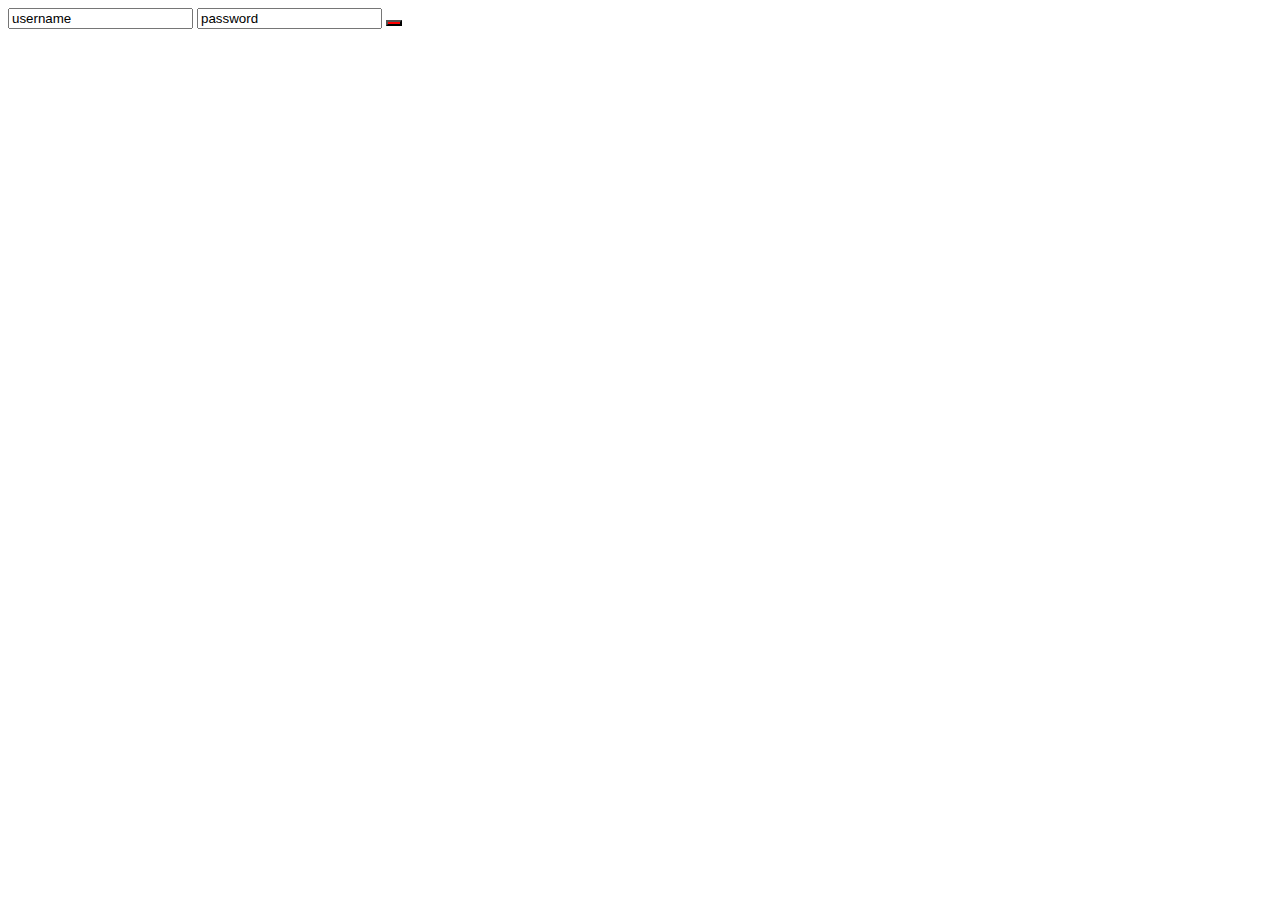
==== Index.html @ 56e2b00e "ファイル構成の作成" ====
<!DOCTYPE html>
<html>
    <head>
        <!-- 本ファイルはUTF8で記述する -->
        <meta http-equiv="Content-Type" content="text/html; charset=UTF-8">

        <!-- CSSをインポートする -->
        <link rel="stylesheet" href="/AppStyle.css" />
    </head>
</html>
<body>

    <!-- ====================================== -->
    <!--    ユーザー入力部分                      -->
    <!-- ====================================== -->
    <div>
        <input id='txtbox-username-login' value='username' placeholder="your username" />
        <input id='txtbox-password-login' value='password' placeholder="your password" />
        <button id="btn-submit-login" class="btn-common" >
    </div>

    <!-- ====================================== -->
    <!--    スクリプトファイルの読み込み           -->
    <!-- ====================================== -->
    <script src="/AppSystem.js"></script>
</body>
---- AppStyle.css ----
/* ============================================ */
/*  共通スタイル                                 */
/* ============================================ */
/* ボタンの共有スタイル */
.btn-common {
    background-color: red;
}
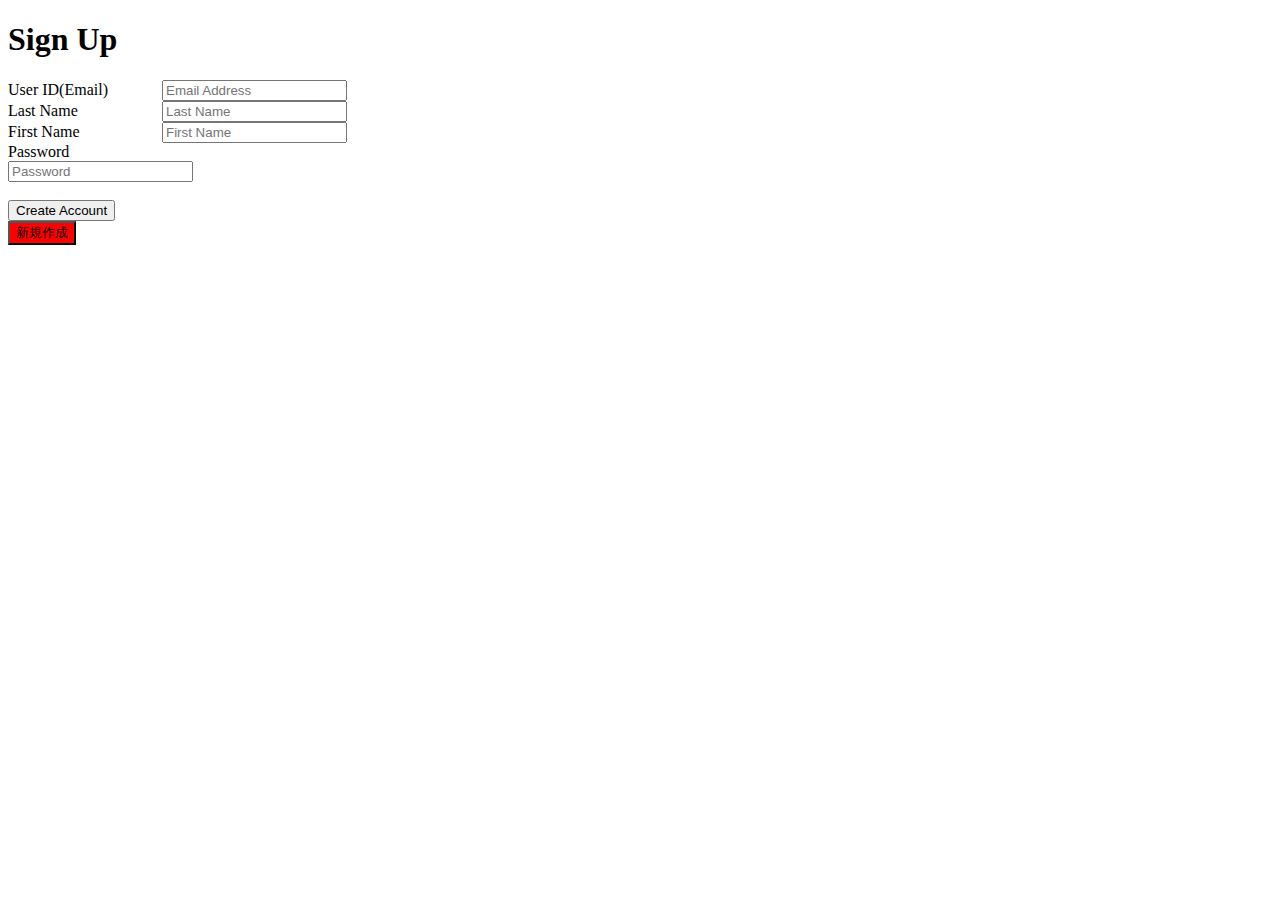
==== commit 7216129a: "アカウントの新規登録ができるまで" ====
--- a/Index.html
+++ b/Index.html
@@ -4,8 +4,18 @@
         <!-- 本ファイルはUTF8で記述する -->
         <meta http-equiv="Content-Type" content="text/html; charset=UTF-8">
 
+        <title>Sign Up</title>
+
+        <!-- ライブラリのインポート -->
+        <script src="js/jsbn.js"></script>
+        <script src="js/jsbn2.js"></script>
+        <script src="js/sjcl.js"></script>
+        <script src="js/aws-sdk.min.js"></script>
+        <script src="js/aws-cognito-sdk.min.js"></script>
+        <script src="js/amazon-cognito-identity.min.js"></script>
+
         <!-- CSSをインポートする -->
-        <link rel="stylesheet" href="/AppStyle.css" />
+        <link rel="stylesheet" href="AppStyle.css" />
     </head>
 </html>
 <body>
@@ -14,13 +24,32 @@
     <!--    ユーザー入力部分                      -->
     <!-- ====================================== -->
     <div>
-        <input id='txtbox-username-login' value='username' placeholder="your username" />
-        <input id='txtbox-password-login' value='password' placeholder="your password" />
-        <button id="btn-submit-login" class="btn-common" >
+        <div id="signup">
+            <h1>Sign Up</h1>
+            <form name='form-signup'>
+                <span class='lbl-caption'>User ID(Email)</span>
+                <input type="text" id="txtbox-email" placeholder="Email Address" value="">
+                <br/>
+                <span class='lbl-caption'>Last Name</span>
+                <input type="text" id="txtbox-lastName" placeholder="Last Name" value="">
+                <br/>
+                <span class='lbl-caption'>First Name</span>
+                <input type="text" id="txtbox-firstName" placeholder="First Name" value="">
+                <br/>
+                <spa class='lbl-caption'>Password</span>
+                <input type="password" id="txtbox-password" placeholder="Password" value="">
+                <br/><br/>
+
+
+              <input type="button" id="createAccount" value="Create Account" onclick='tapSignUp()'>
+            </form>
+
+            <button class='btn-common' onclick='signUp()' >新規作成</button>
+          </div>
     </div>
 
     <!-- ====================================== -->
     <!--    スクリプトファイルの読み込み           -->
     <!-- ====================================== -->
-    <script src="/AppSystem.js"></script>
+    <script src="AppSystem.js"></script>
 </body>--- a/AppStyle.css
+++ b/AppStyle.css
@@ -4,4 +4,10 @@
 /* ボタンの共有スタイル */
 .btn-common {
     background-color: red;
+}
+
+/* 入力部のラベル */
+.lbl-caption {
+    display: inline-block;
+    width: 150px;
 }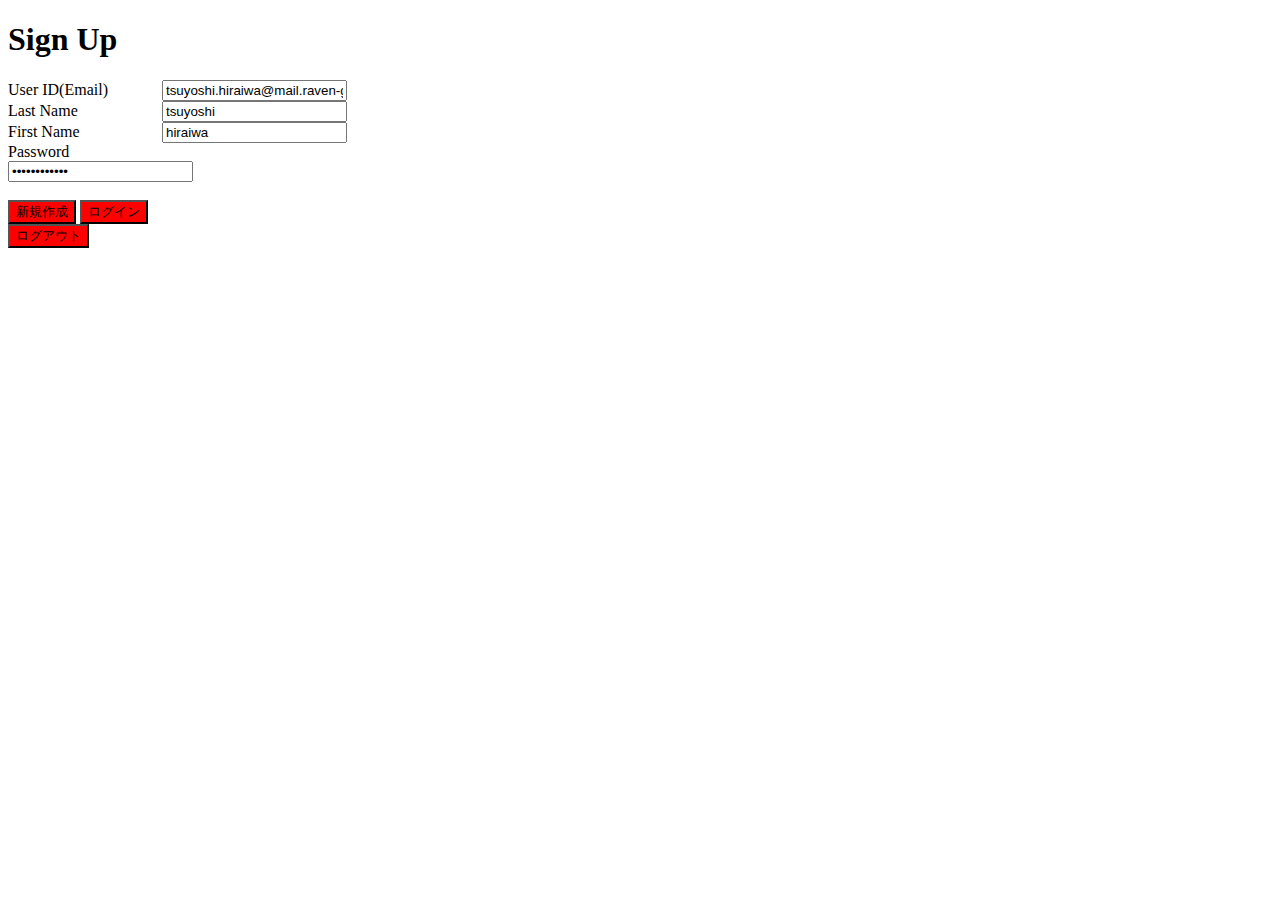
==== commit 83264fec: "ログイン・ログアウトの実装" ====
--- a/Index.html
+++ b/Index.html
@@ -26,25 +26,28 @@
     <div>
         <div id="signup">
             <h1>Sign Up</h1>
-            <form name='form-signup'>
-                <span class='lbl-caption'>User ID(Email)</span>
-                <input type="text" id="txtbox-email" placeholder="Email Address" value="">
-                <br/>
-                <span class='lbl-caption'>Last Name</span>
-                <input type="text" id="txtbox-lastName" placeholder="Last Name" value="">
-                <br/>
-                <span class='lbl-caption'>First Name</span>
-                <input type="text" id="txtbox-firstName" placeholder="First Name" value="">
-                <br/>
-                <spa class='lbl-caption'>Password</span>
-                <input type="password" id="txtbox-password" placeholder="Password" value="">
-                <br/><br/>
 
+            <span class='lbl-caption'>User ID(Email)</span>
+            <input type="text" id="txtbox-email" placeholder="Email Address" value="tsuyoshi.hiraiwa@mail.raven-g.com">
+            <br/>
+            <span class='lbl-caption'>Last Name</span>
+            <input type="text" id="txtbox-lastName" placeholder="Last Name" value="tsuyoshi">
+            <br/>
+            <span class='lbl-caption'>First Name</span>
+            <input type="text" id="txtbox-firstName" placeholder="First Name" value="hiraiwa">
+            <br/>
+            <spa class='lbl-caption'>Password</span>
+            <input type="password" id="txtbox-password" placeholder="Password" value="Myfriends244">
+            <br/><br/>
 
-              <input type="button" id="createAccount" value="Create Account" onclick='tapSignUp()'>
-            </form>
+            <button class='btn-common' onclick='tapSignUp()' >新規作成</button>
+            <button class='btn-common' onclick='tapLogin()' >ログイン</button>
+            <button class='btn-common' onclick='tapLogout()' >ログアウト</button>
+          </div>
 
-            <button class='btn-common' onclick='signUp()' >新規作成</button>
+          <!-- ログインの結果表示用 -->
+          <div id='div-resutlogin'>
+
           </div>
     </div>
 
